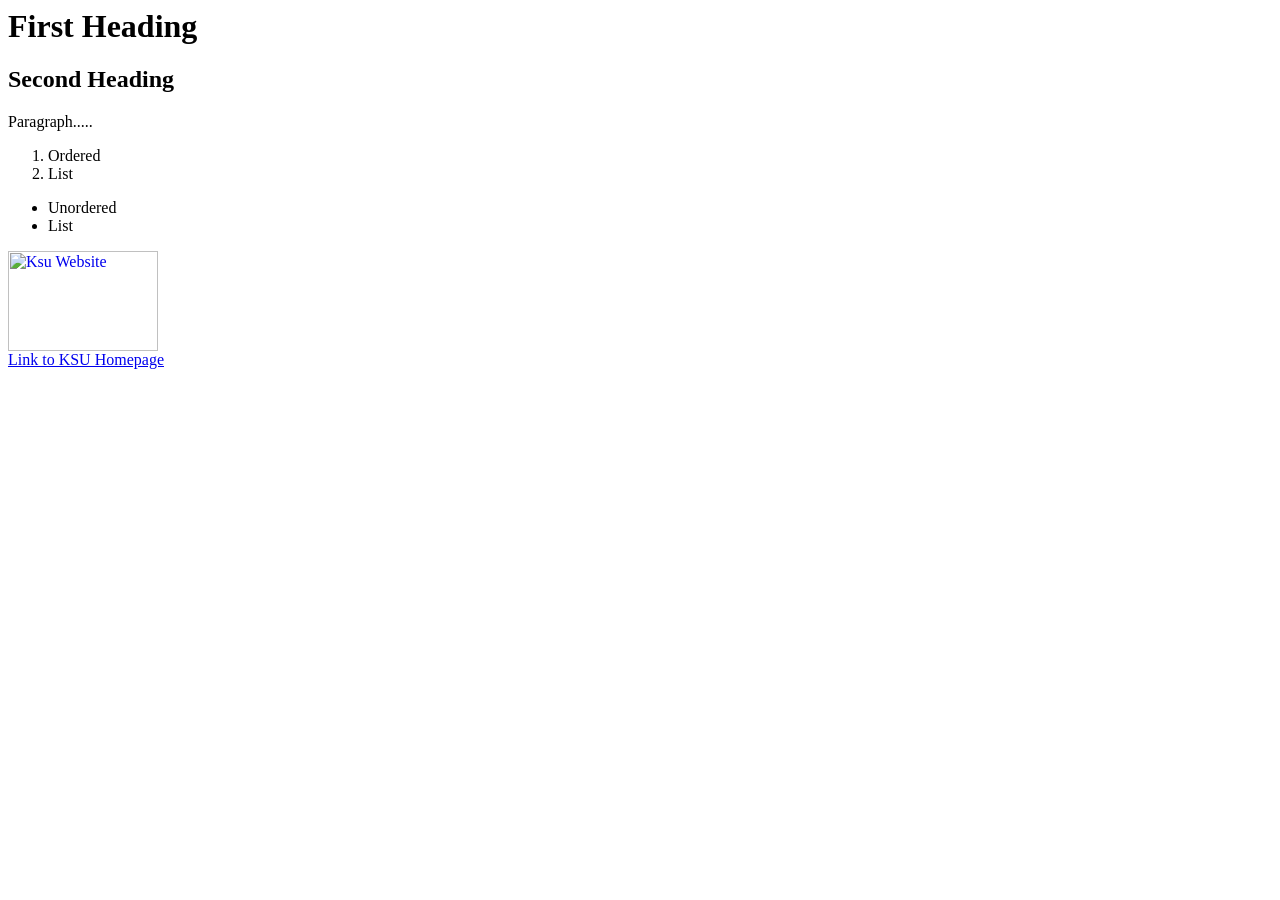
==== index.html @ ae9d23a3 "image added" ====
<html>
    <body>
        <h1>First Heading</h1>
        <h2>Second Heading</h2>
        <p>Paragraph.....</p>
        <ol>
            <li>Ordered</li>
            <li>List</li>
        </ol>
        <ul>
            <li>Unordered</li>
            <li>List</li>
        </ul>
        <a href="https://www.kennesaw.edu/" target="_blank">
            <img src="https://www.startpage.com/av/proxy-image?piurl=https%3A%2F%2Ftse2.mm.bing.net%2Fth%2Fid%2FOIP.jX46VngDl_LaCMRFmx5O5gHaEK%3Fr%3D0%26pid%3DApi&sp=1789506803T88181e28ad24b568736e665c06faae18a0649639301f6eadc154b9e9406943d8" alt="Ksu Website" width="150" height="100">
            <br>Link to KSU Homepage
        </a>
    </body>
</html>
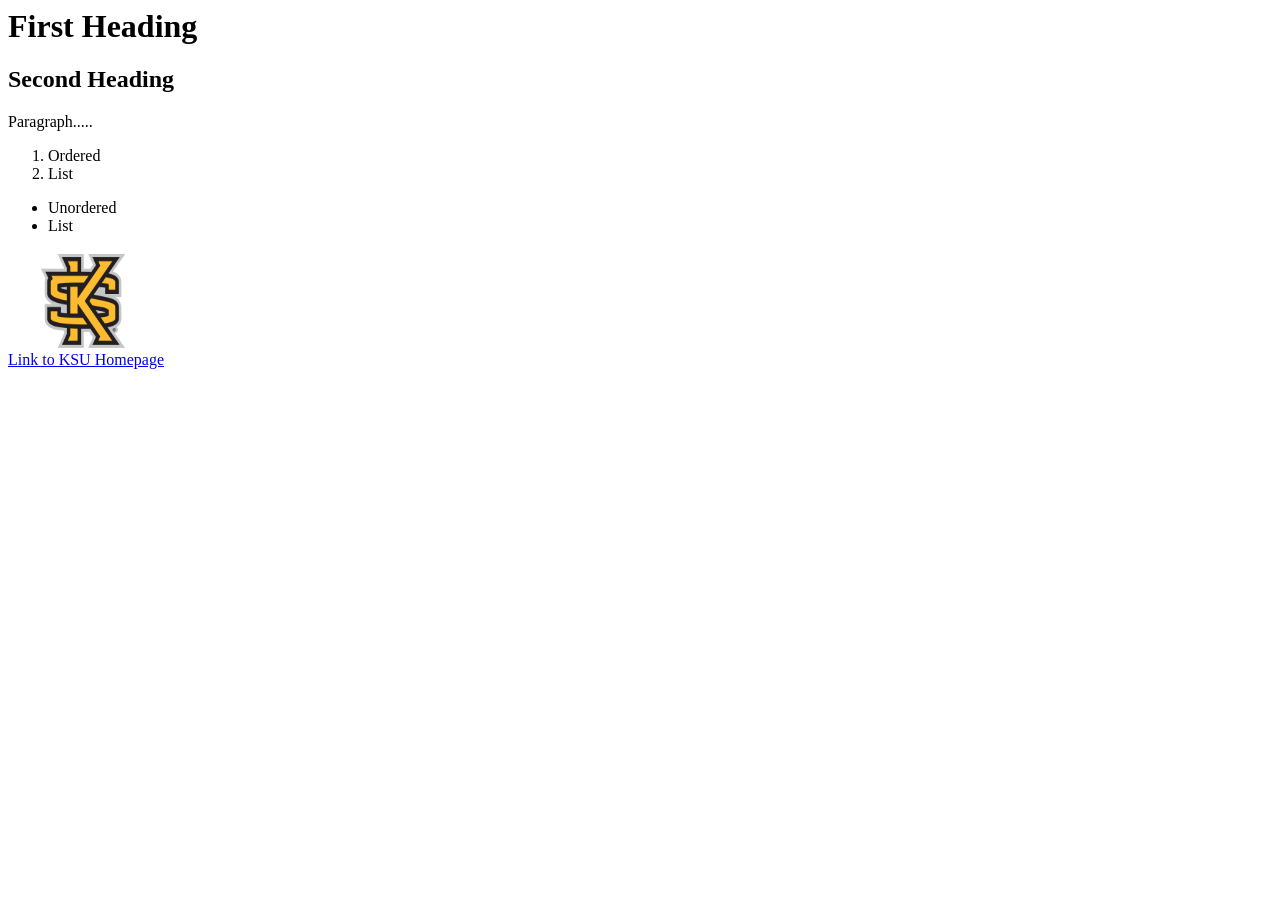
==== commit 1c2231e0: "updated image" ====
--- a/index.html
+++ b/index.html
@@ -12,7 +12,7 @@
             <li>List</li>
         </ul>
         <a href="https://www.kennesaw.edu/" target="_blank">
-            <img src="https://www.startpage.com/av/proxy-image?piurl=https%3A%2F%2Ftse2.mm.bing.net%2Fth%2Fid%2FOIP.jX46VngDl_LaCMRFmx5O5gHaEK%3Fr%3D0%26pid%3DApi&sp=1789506803T88181e28ad24b568736e665c06faae18a0649639301f6eadc154b9e9406943d8" alt="Ksu Website" width="150" height="100">
+            <img src="Kennesaw-State-Owls-Logo.png" alt="Ksu Website" width="150" height="100">
             <br>Link to KSU Homepage
         </a>
     </body>
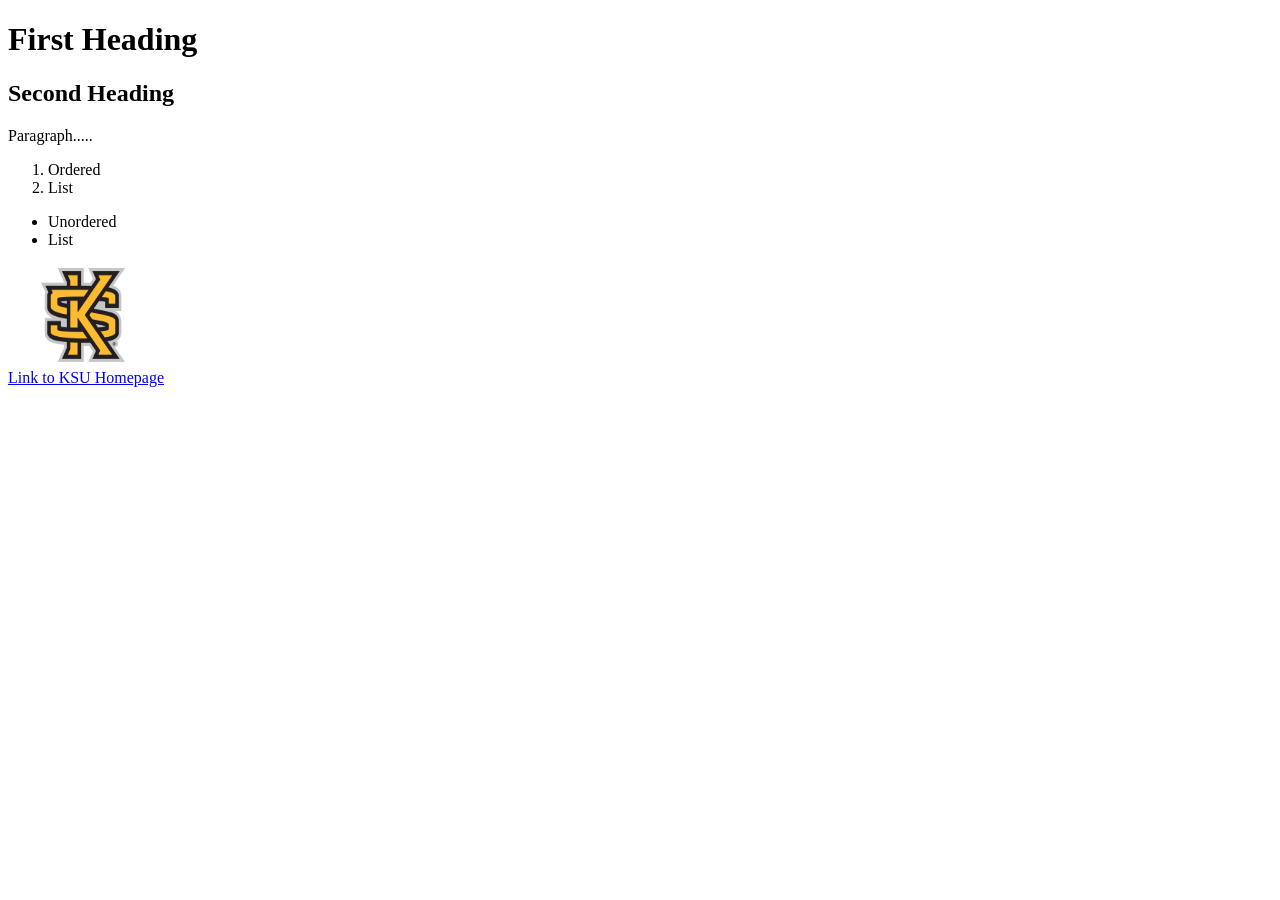
==== commit b016bb81: "demo added" ====
--- a/index.html
+++ b/index.html
@@ -1,3 +1,4 @@
+<!DOCTYPE html>
 <html>
     <body>
         <h1>First Heading</h1>
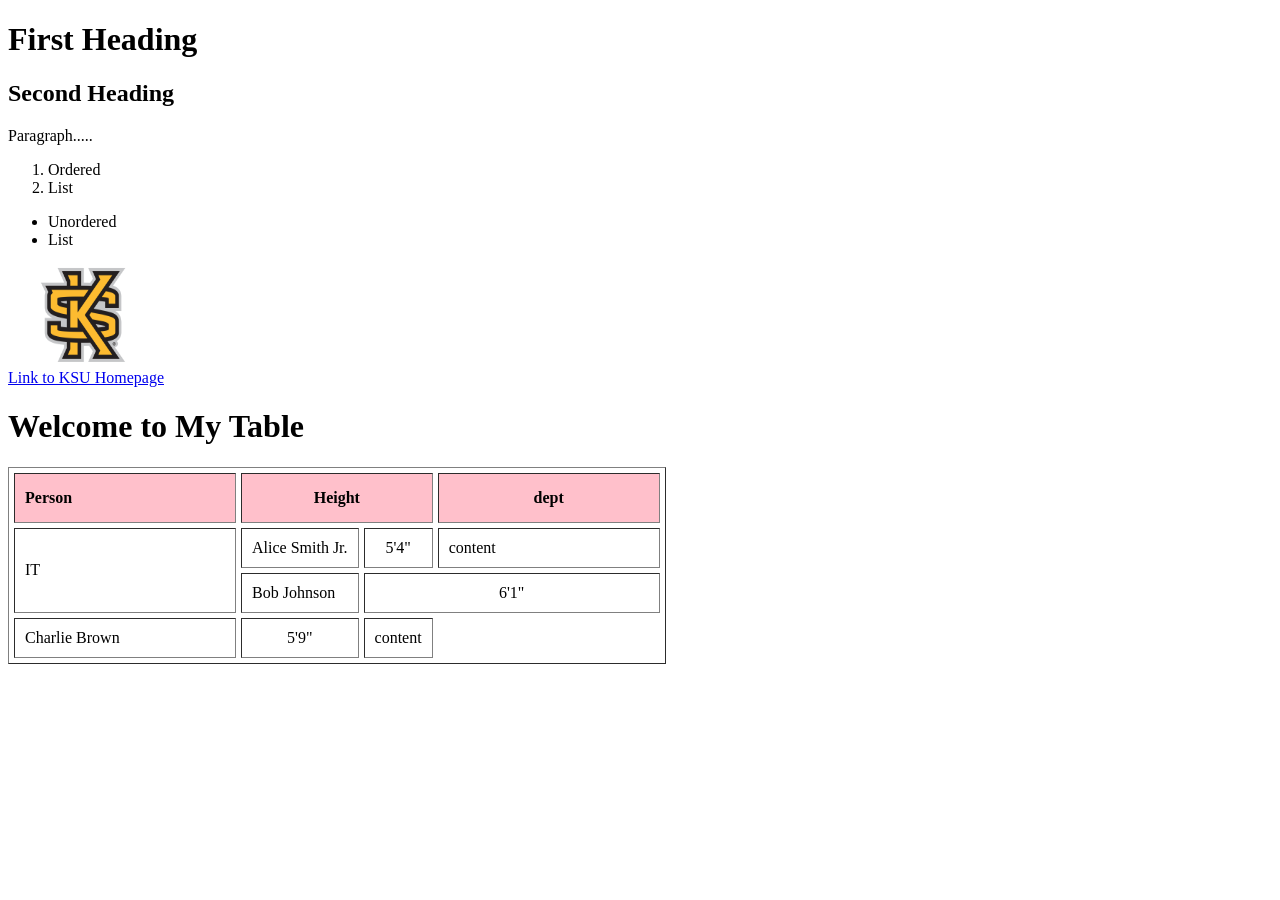
==== commit f50947c4: "table" ====
--- a/index.html
+++ b/index.html
@@ -1,7 +1,11 @@
 <!DOCTYPE html>
 <html>
+    <head>
+
+    </head>
     <body>
         <h1>First Heading</h1>
+        <!-- This is a comment-->
         <h2>Second Heading</h2>
         <p>Paragraph.....</p>
         <ol>
@@ -16,5 +20,30 @@
             <img src="Kennesaw-State-Owls-Logo.png" alt="Ksu Website" width="150" height="100">
             <br>Link to KSU Homepage
         </a>
+        <h1>Welcome to My Table</h1>
+        <table border="1" cellpadding="10" cellspacing="5">
+            <tr bgcolor="pink" height="50">
+                <th width="200" align="left">Person</th>
+                <th width="50" colspan="2">Height</th>
+                <th width="200">dept</th>
+            </tr>
+            <tr>
+                <td rowspan="2">IT</td>
+                <td>Alice Smith Jr.</td>
+                <td align="center">5'4"</td>
+                <td>content</td>
+            </tr>
+            <tr>
+                <td>Bob Johnson</td>
+                <td align="center" colspan="2">6'1"</td>
+            </tr>
+            <tr>
+                <td>Charlie Brown</td>
+                <td align="center">5'9"</td>
+                <td>content</td>
+            </tr>
+        </table>
+
+
     </body>
 </html>
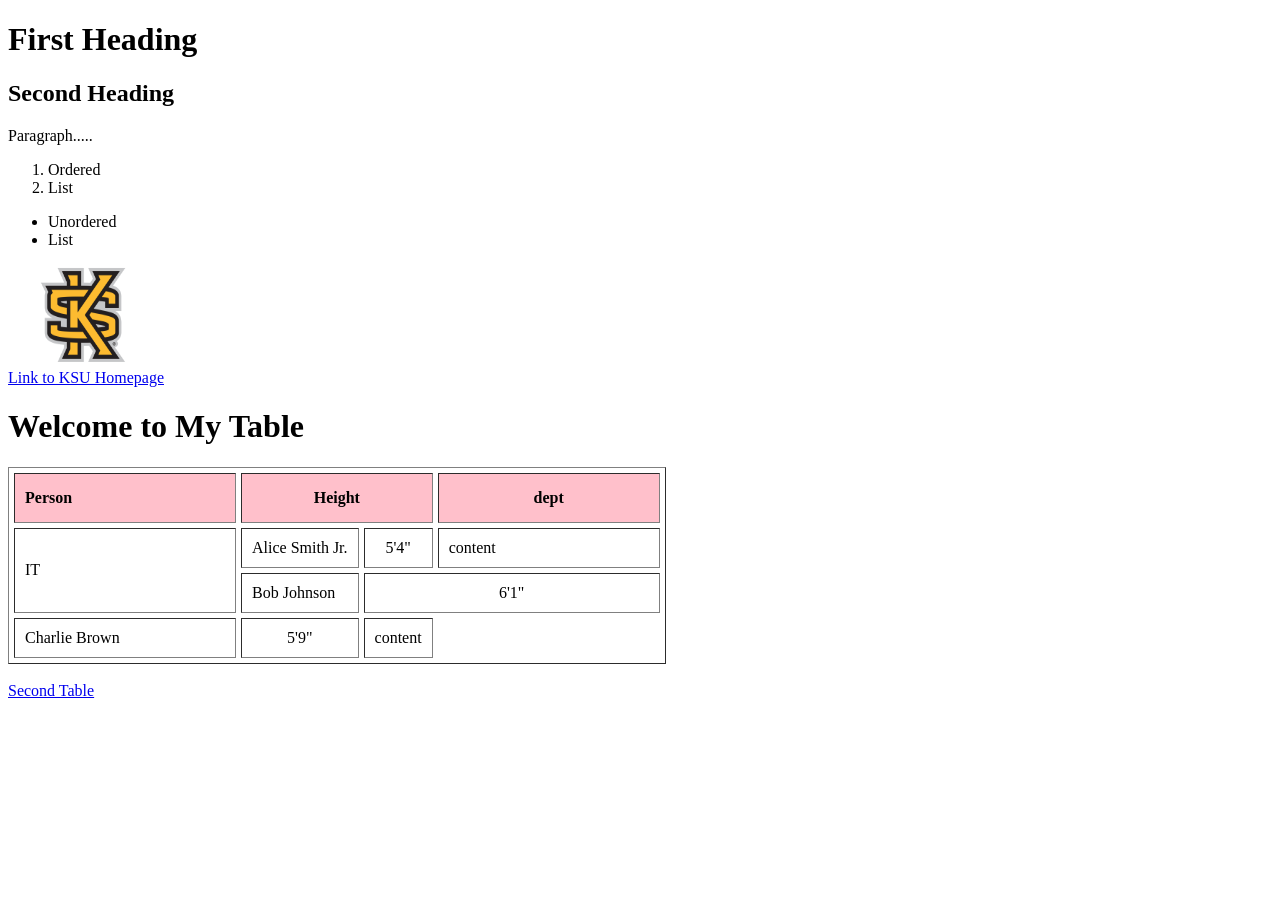
==== commit 19aada7f: "Linked pages" ====
--- a/index.html
+++ b/index.html
@@ -43,6 +43,8 @@
                 <td>content</td>
             </tr>
         </table>
+        <br>
+        <a href="demo.html">Second Table</a>
 
 
     </body>
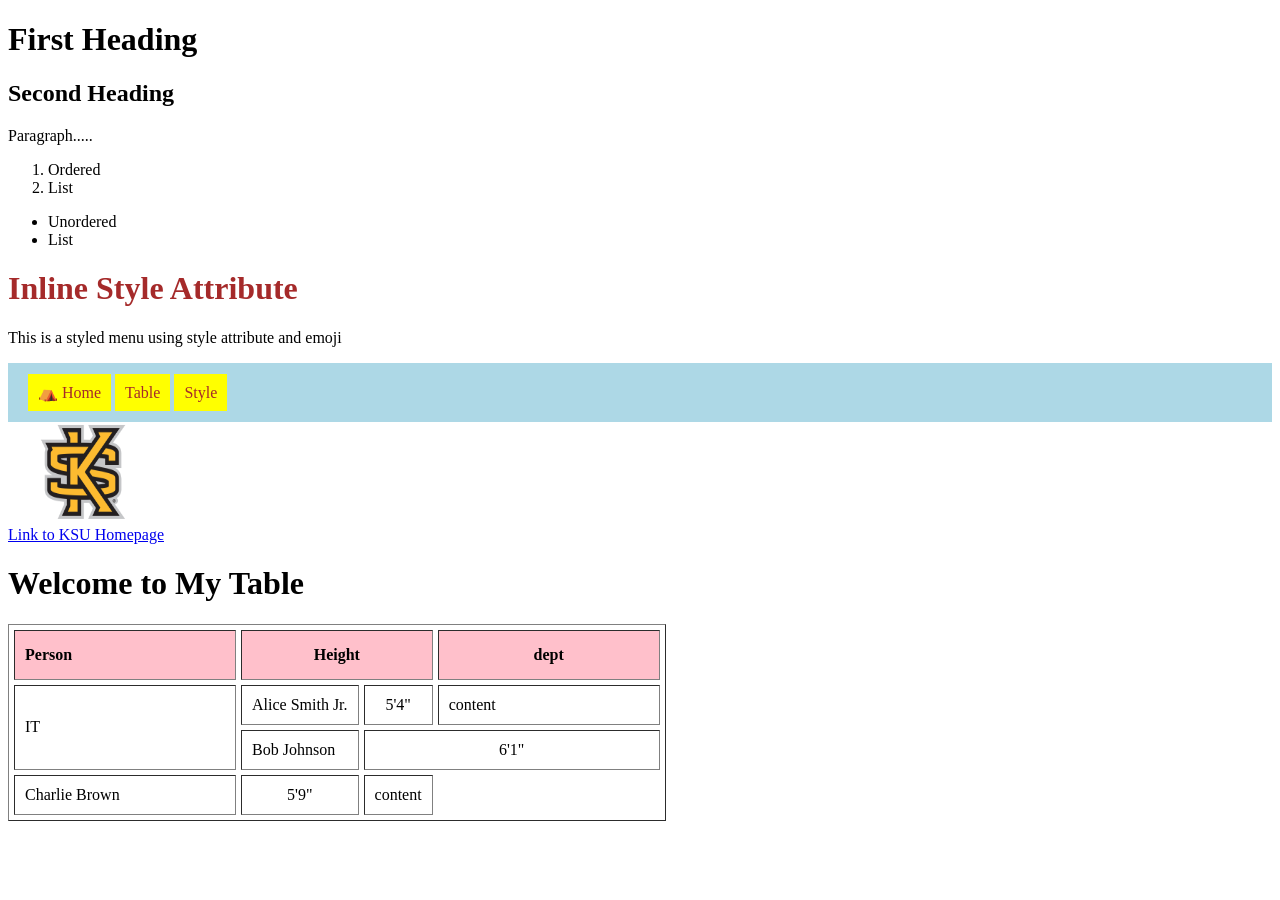
==== commit 343a8328: "menu on every page" ====
--- a/index.html
+++ b/index.html
@@ -1,7 +1,7 @@
 <!DOCTYPE html>
 <html>
     <head>
-
+        <title>IT-3203</title>
     </head>
     <body>
         <h1>First Heading</h1>
@@ -16,6 +16,14 @@
             <li>Unordered</li>
             <li>List</li>
         </ul>
+         <h1 style="color: brown">Inline Style Attribute</h1>
+        <p>This is a styled menu using style attribute and emoji</p>
+        <nav style="background-color: lightblue; padding: 20px">
+            <a href="index.html" style="background-color: yellow; color: brown; padding: 10px; text-decoration: none;">⛺ Home</a>
+            <a href="demo.html" style="background-color: yellow; color: brown; padding: 10px; text-decoration: none;">Table</a>
+            <a href="style.html" style="background-color: yellow; color: brown; padding: 10px; text-decoration: none;">Style</a>
+
+        </nav>
         <a href="https://www.kennesaw.edu/" target="_blank">
             <img src="Kennesaw-State-Owls-Logo.png" alt="Ksu Website" width="150" height="100">
             <br>Link to KSU Homepage
@@ -44,7 +52,7 @@
             </tr>
         </table>
         <br>
-        <a href="demo.html">Second Table</a>
+        
 
 
     </body>
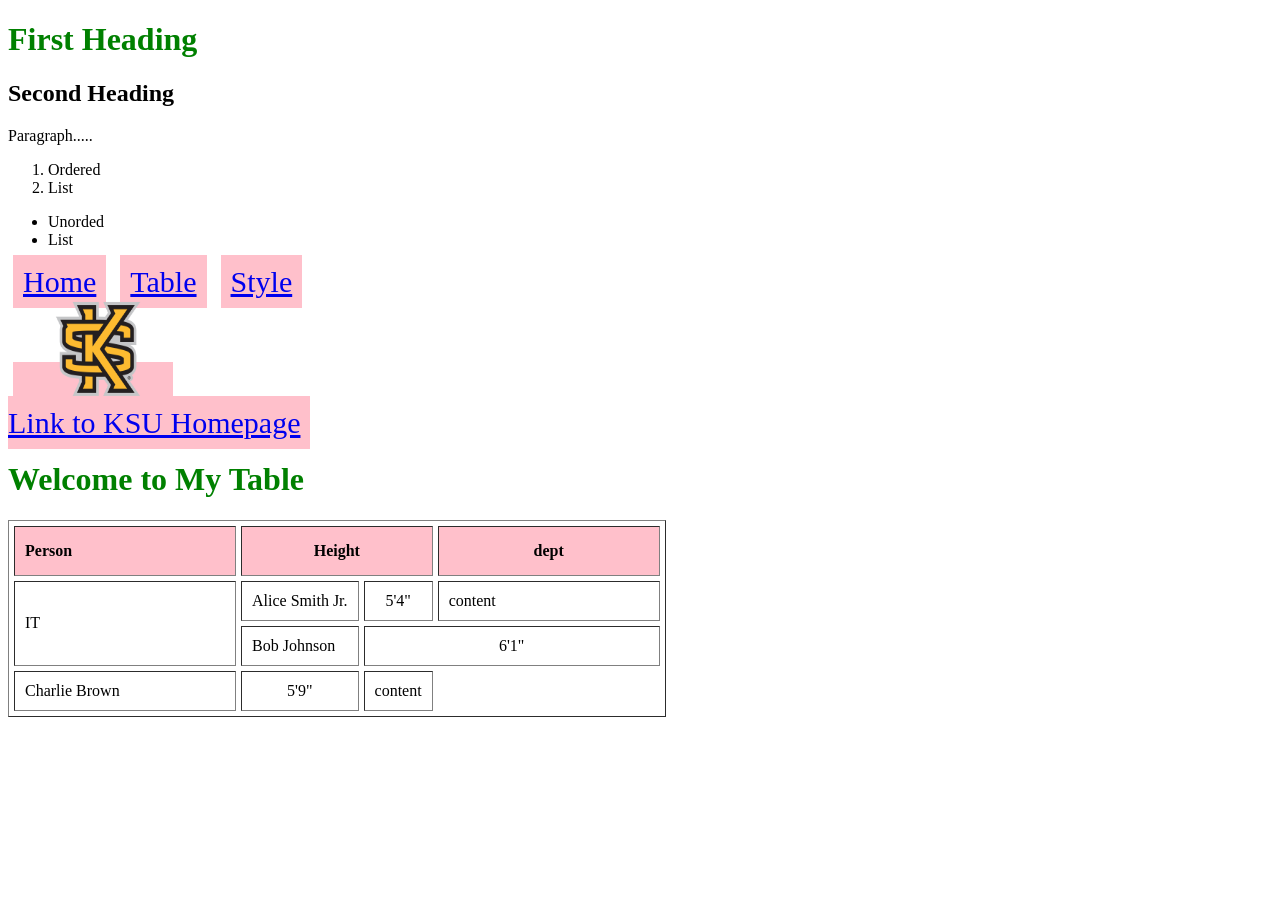
==== commit ef1de5fd: "incomplete" ====
--- a/index.html
+++ b/index.html
@@ -1,7 +1,9 @@
 <!DOCTYPE html>
 <html>
     <head>
+        <meta charset="UTF-8">
         <title>IT-3203</title>
+        <link rel="stylesheet" type="text/css" href="style.css">
     </head>
     <body>
         <h1>First Heading</h1>
@@ -13,15 +15,14 @@
             <li>List</li>
         </ol>
         <ul>
-            <li>Unordered</li>
+            <li>Unorded</li>
             <li>List</li>
         </ul>
-         <h1 style="color: brown">Inline Style Attribute</h1>
-        <p>This is a styled menu using style attribute and emoji</p>
-        <nav style="background-color: lightblue; padding: 20px">
-            <a href="index.html" style="background-color: yellow; color: brown; padding: 10px; text-decoration: none;">⛺ Home</a>
-            <a href="demo.html" style="background-color: yellow; color: brown; padding: 10px; text-decoration: none;">Table</a>
-            <a href="style.html" style="background-color: yellow; color: brown; padding: 10px; text-decoration: none;">Style</a>
+        
+        <nav>
+            <a href="index.html">Home</a>
+            <a href="demo.html">Table</a>
+            <a href="style copy.html">Style</a>
 
         </nav>
         <a href="https://www.kennesaw.edu/" target="_blank">
--- a/style.css
+++ b/style.css
@@ -0,0 +1,7 @@
+h1 {
+    color: green;
+}
+a {
+    background-color: pink; padding: 10px;
+    margin: 5px; font-size: 30px;
+}
